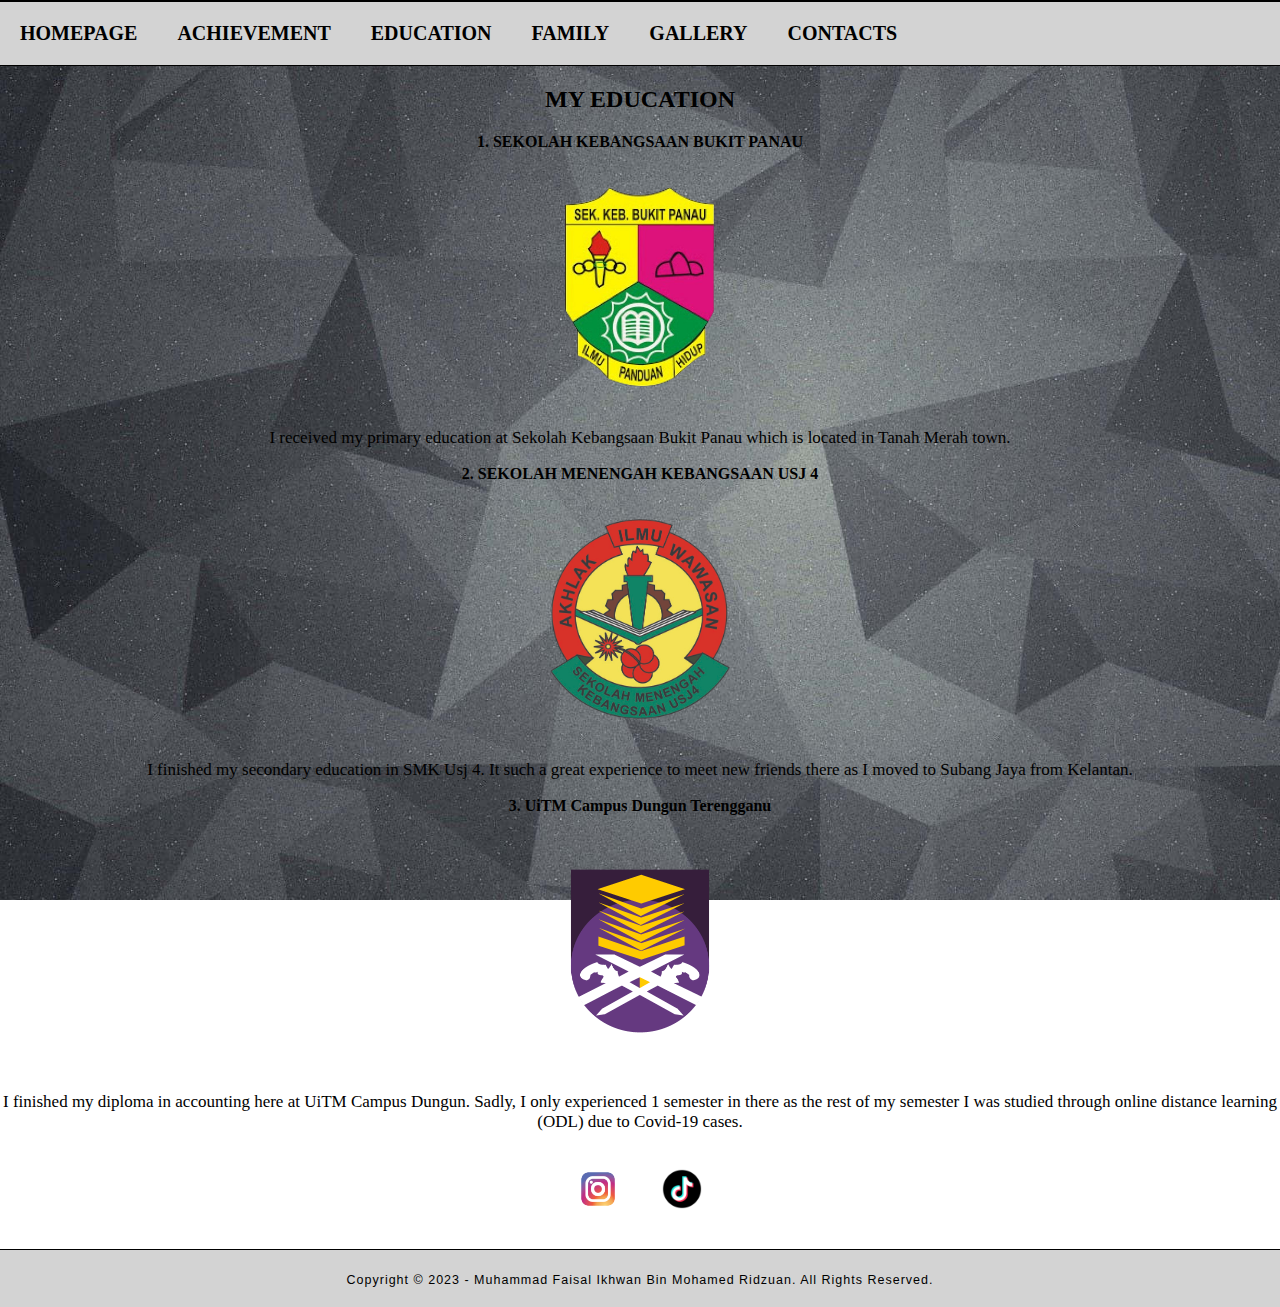
==== education.html @ 49e1688f "Add files via upload" ====
<!DOCTYPE html>
<html>
<head>
	<meta charset="utf-8">
	<meta name="viewport" content="width=device-width, initial-scale=1">
	<title>EDUCATION</title>

	<style>
		body
		{
			background-image: url(Images/graybackground.jpg);
			background-repeat: no-repeat;
			background-attachment: fixed;
			background-size: cover;
			text-align: center;


		}
		body
		{
			margin: 0;
			padding: 0;
		}
		#horizontal-line
		{
		width: 1330px;
		height: 1.5px;

		background-color: black;
		}

		ul 
		{
 		list-style-type: none;
  		margin: 0;
  		padding: 0;
  		overflow: hidden;
  		background-color: lightgray;
		}
			a:link, a:visited
		{
			padding: 20px;
			display: inline-block;
			border-radius: none;
		}

		li 
		{
		  float: left;
		}

		li a, .dropbtn 
		{
		  display: inline-block;
		  color: black;
		  text-align: center;
		  padding: 20px 20px;
		  text-decoration: none;
		  font-family: Century Gothic;
		  font-size: 20px;
		}

		li a:hover, .dropdown:hover .dropbtn 
		{
		  background-color: gray;
		}

		
	
		footer
		{
			padding: 20px;
			background-color: lightgray;
			color: black;
			text-align: center;
			font-family: Arial;
			font-size: 15px;
			letter-spacing: 1px;
		}


</style>
</head>
<body>
<div id="horizontal-line"></div>

<ul>
		<li><a href="index.html"><b>HOMEPAGE</a></li>
   	<li><a href="achievement.html">ACHIEVEMENT</a></li>
  	<li><a href="education.html">EDUCATION</a></li>
    <li><a href="family.html">FAMILY</a></li>
    <li><a href="gallery.html">GALLERY</a></li>
    <li><a href="contacts.html">CONTACTS</a></li>
    
    
  </li>
</ul>
<div id="horizontal-line"></div>
</b></p>

<h2>MY EDUCATION</h2>

	<p><b> 1. SEKOLAH KEBANGSAAN BUKIT PANAU </b></p>

	<p><a href="https://maps.app.goo.gl/D8LonR999f83wDVh6" target="_blank"><img src="Images/skbplogo.png" width="150px" height="200px"><a/></p>

	<p style="font-size: 17px;" style="font-family: Century Gorthic;"> I received my primary education at Sekolah Kebangsaan Bukit Panau which is located in Tanah Merah town.</p>

	<p><b> 2. SEKOLAH MENENGAH KEBANGSAAN USJ 4 </b></p>

	<p><a href="https://maps.app.goo.gl/kH97Wd8mxUfKBP768" target="_blank"><img src="Images/smkusj4logo.png" width="180px" height="200px"><a/></p>

	<p style="font-size: 17px;" style="font-family: Century Gorthic;"> I finished my secondary education in SMK Usj 4. It such a great experience to meet new friends there as I moved to Subang Jaya from Kelantan.</p>

	<p><b> 3. UiTM Campus Dungun Terengganu </b></p>

	<p><a href="https://maps.app.goo.gl/MyXfNwygu5UMYEH67" target="_blank"><img src="Images/uitmlogo.png" width="210px" height="200px"><a/></p>

	<p style="font-size: 17px;" style="font-family: Century Gorthic;"> I finished my diploma in accounting here at UiTM Campus Dungun. Sadly, I only experienced 1 semester in there as the rest of my semester I was studied through online distance learning (ODL) due to Covid-19 cases.</p>


<p>
<center>
<a href="https://www.instagram.com/mxfaisal_?igsh=ZnliOThmMDl0dm5i&utm_source=qr"><img src="Images/instagramlogo.webp" alt="File Icon" style="width: 40px; height: 40px;"></a>
<a href="https://www.tiktok.com/@ikayn.ml?_t=8ib3XkJoZzF&_r=1"><img src="Images/tiktoklogo1.webp" alt="File Icon" style="width: 40px; height: 40px"></a>

</p>	
<div id="horizontal-line"></div>
<footer>
<div class="container" style="width: 100%; height: 20%; background-color: solid gray">
<small> Copyright © 2023 - Muhammad Faisal Ikhwan Bin Mohamed Ridzuan. All Rights Reserved. 
</small>
</div>
</footer>

</body>
</html>
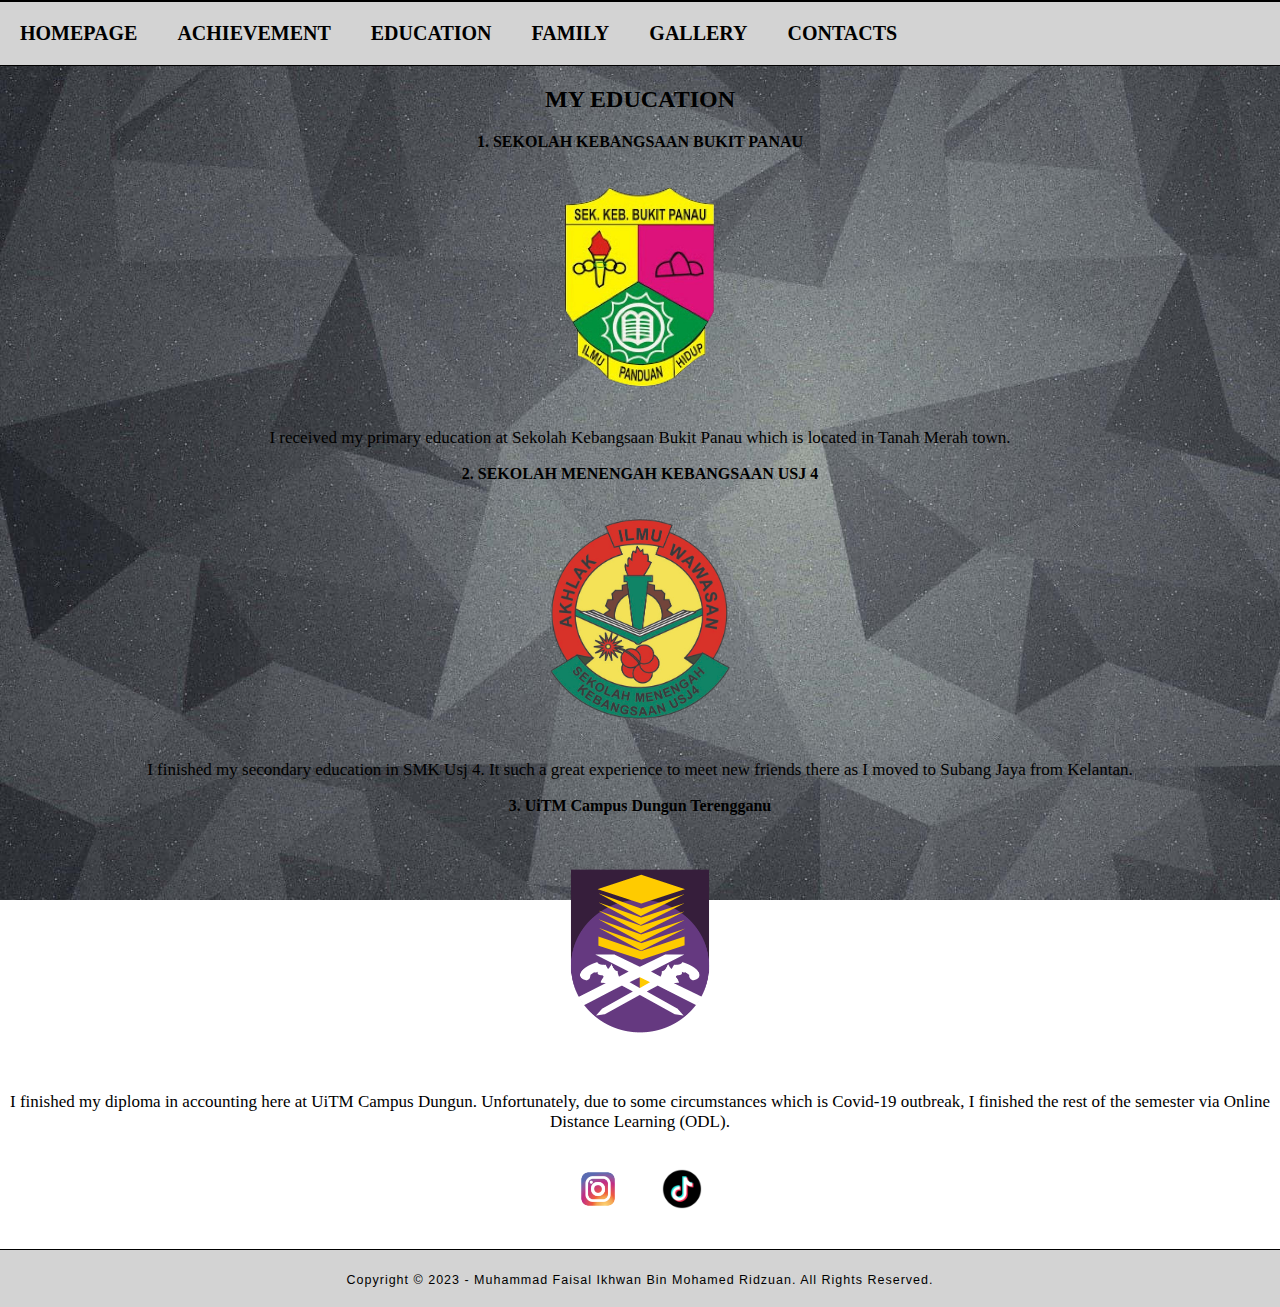
==== commit 4ba88b9b: "Update education.html" ====
--- a/education.html
+++ b/education.html
@@ -117,7 +117,7 @@
 
 	<p><a href="https://maps.app.goo.gl/MyXfNwygu5UMYEH67" target="_blank"><img src="Images/uitmlogo.png" width="210px" height="200px"><a/></p>
 
-	<p style="font-size: 17px;" style="font-family: Century Gorthic;"> I finished my diploma in accounting here at UiTM Campus Dungun. Sadly, I only experienced 1 semester in there as the rest of my semester I was studied through online distance learning (ODL) due to Covid-19 cases.</p>
+	<p style="font-size: 17px;" style="font-family: Century Gorthic;"> I finished my diploma in accounting here at UiTM Campus Dungun. Unfortunately, due to some circumstances which is Covid-19 outbreak, I finished the rest of the semester via Online Distance Learning (ODL).</p>
 
 
 <p>
@@ -135,4 +135,4 @@
 </footer>
 
 </body>
-</html>+</html>
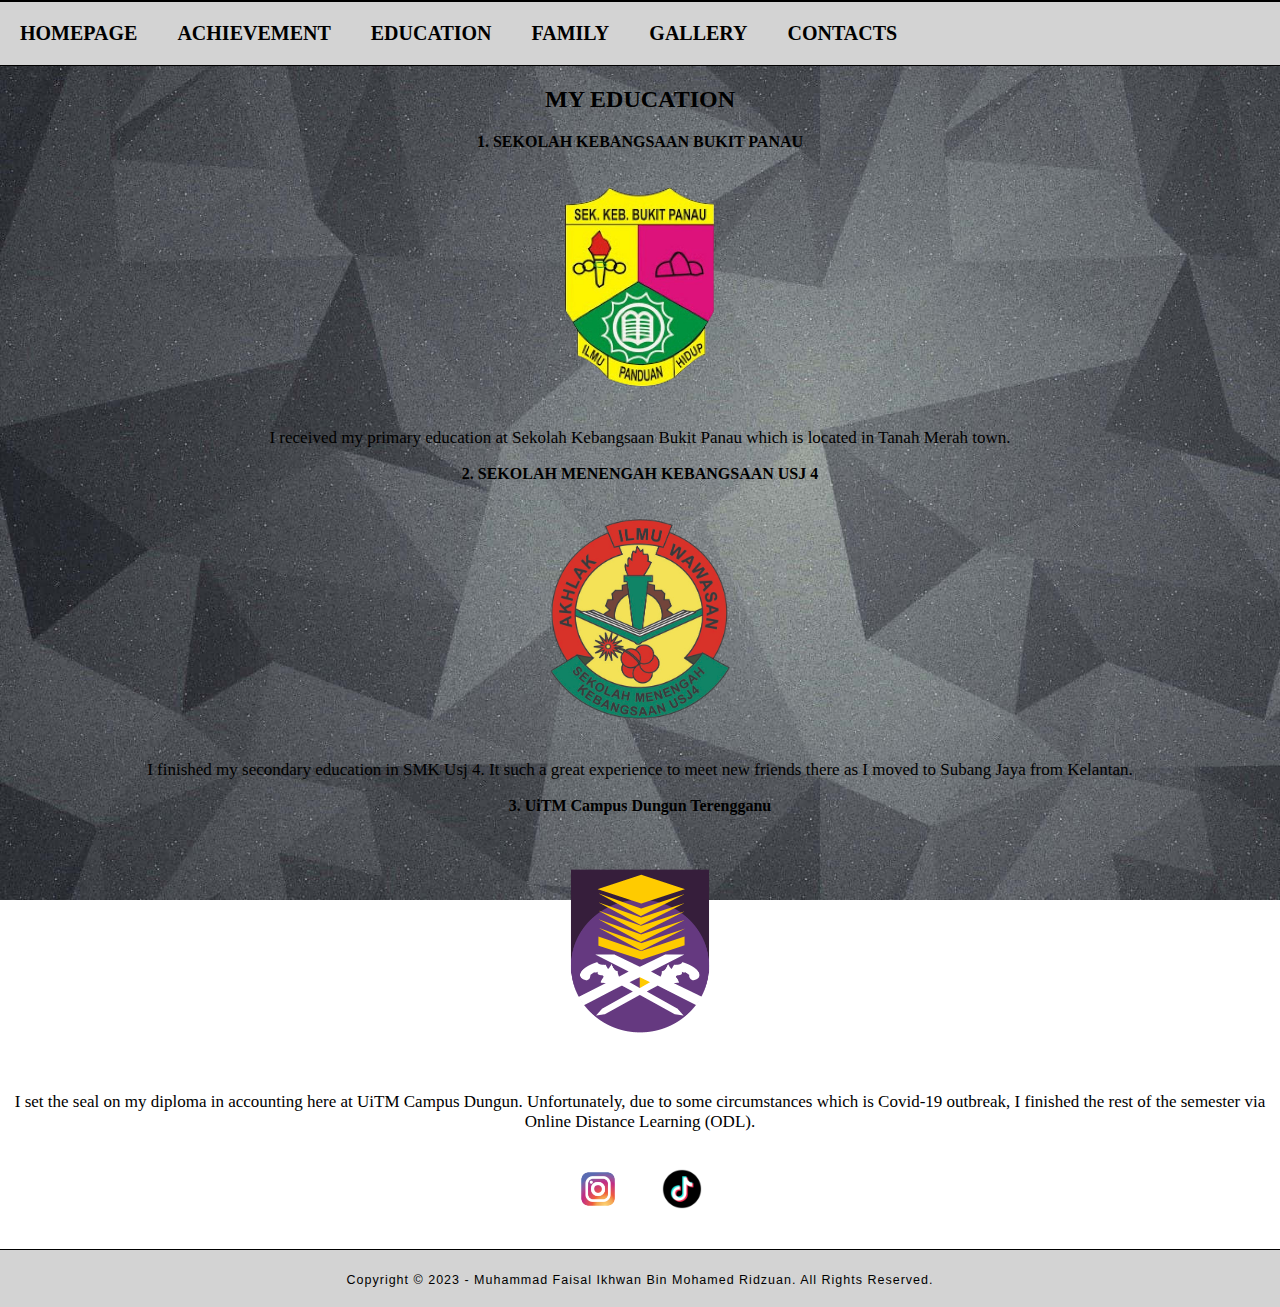
==== commit 5446e043: "Update education.html" ====
--- a/education.html
+++ b/education.html
@@ -117,7 +117,7 @@
 
 	<p><a href="https://maps.app.goo.gl/MyXfNwygu5UMYEH67" target="_blank"><img src="Images/uitmlogo.png" width="210px" height="200px"><a/></p>
 
-	<p style="font-size: 17px;" style="font-family: Century Gorthic;"> I finished my diploma in accounting here at UiTM Campus Dungun. Unfortunately, due to some circumstances which is Covid-19 outbreak, I finished the rest of the semester via Online Distance Learning (ODL).</p>
+	<p style="font-size: 17px;" style="font-family: Century Gorthic;"> I set the seal on my diploma in accounting here at UiTM Campus Dungun. Unfortunately, due to some circumstances which is Covid-19 outbreak, I finished the rest of the semester via Online Distance Learning (ODL).</p>
 
 
 <p>
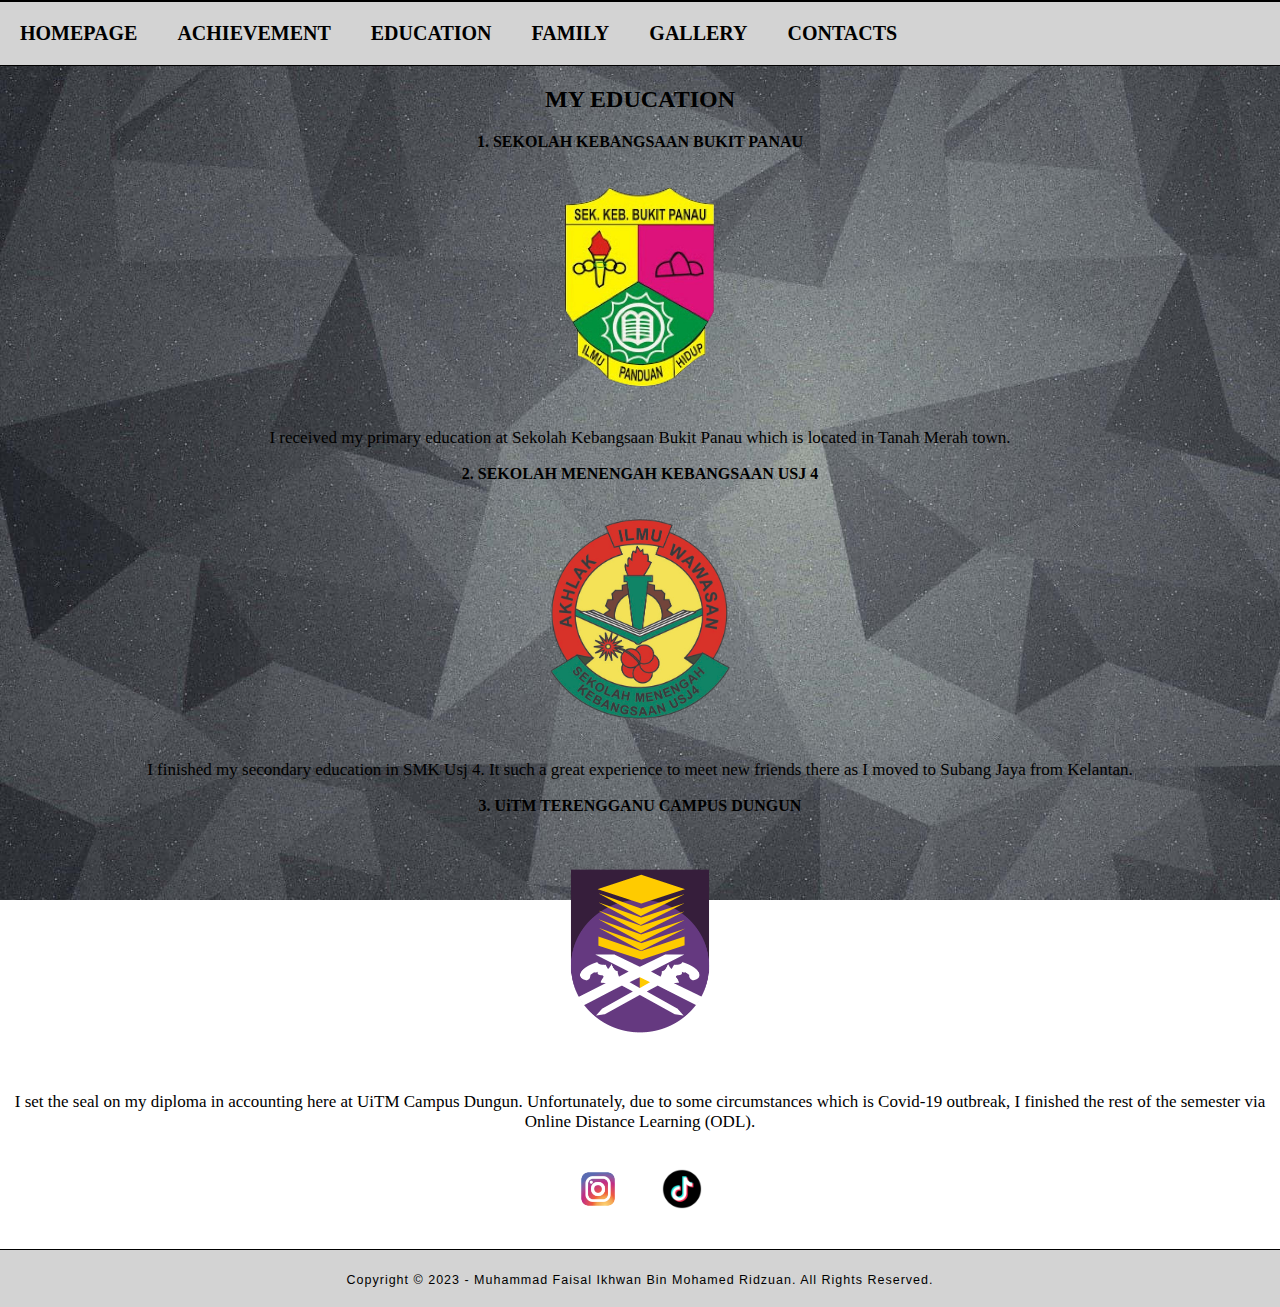
==== commit cd2072e9: "Update education.html" ====
--- a/education.html
+++ b/education.html
@@ -113,7 +113,7 @@
 
 	<p style="font-size: 17px;" style="font-family: Century Gorthic;"> I finished my secondary education in SMK Usj 4. It such a great experience to meet new friends there as I moved to Subang Jaya from Kelantan.</p>
 
-	<p><b> 3. UiTM Campus Dungun Terengganu </b></p>
+	<p><b> 3. UiTM TERENGGANU CAMPUS DUNGUN </b></p>
 
 	<p><a href="https://maps.app.goo.gl/MyXfNwygu5UMYEH67" target="_blank"><img src="Images/uitmlogo.png" width="210px" height="200px"><a/></p>
 
